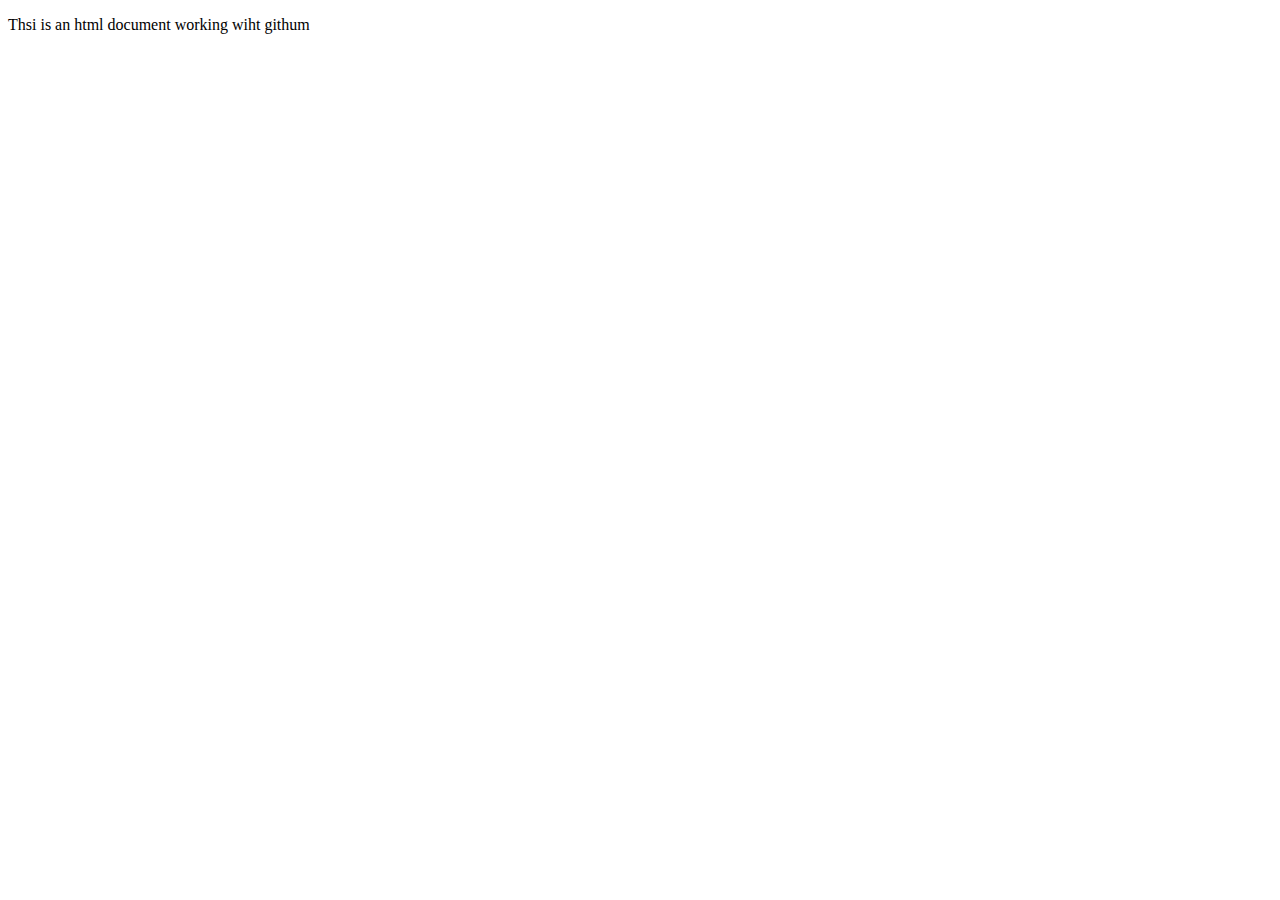
==== index.html @ 749b6fe5 "This is my first git use confidently" ====
<!DOCTYPE html>
<html lang="en">
<head>
    <meta charset="UTF-8">
    <meta http-equiv="X-UA-Compatible" content="IE=edge">
    <meta name="viewport" content="width=device-width, initial-scale=1.0">
    <title>Document</title>
</head>
<body>
   <p>Thsi is an html document working wiht githum</p> 
</body>
</html>
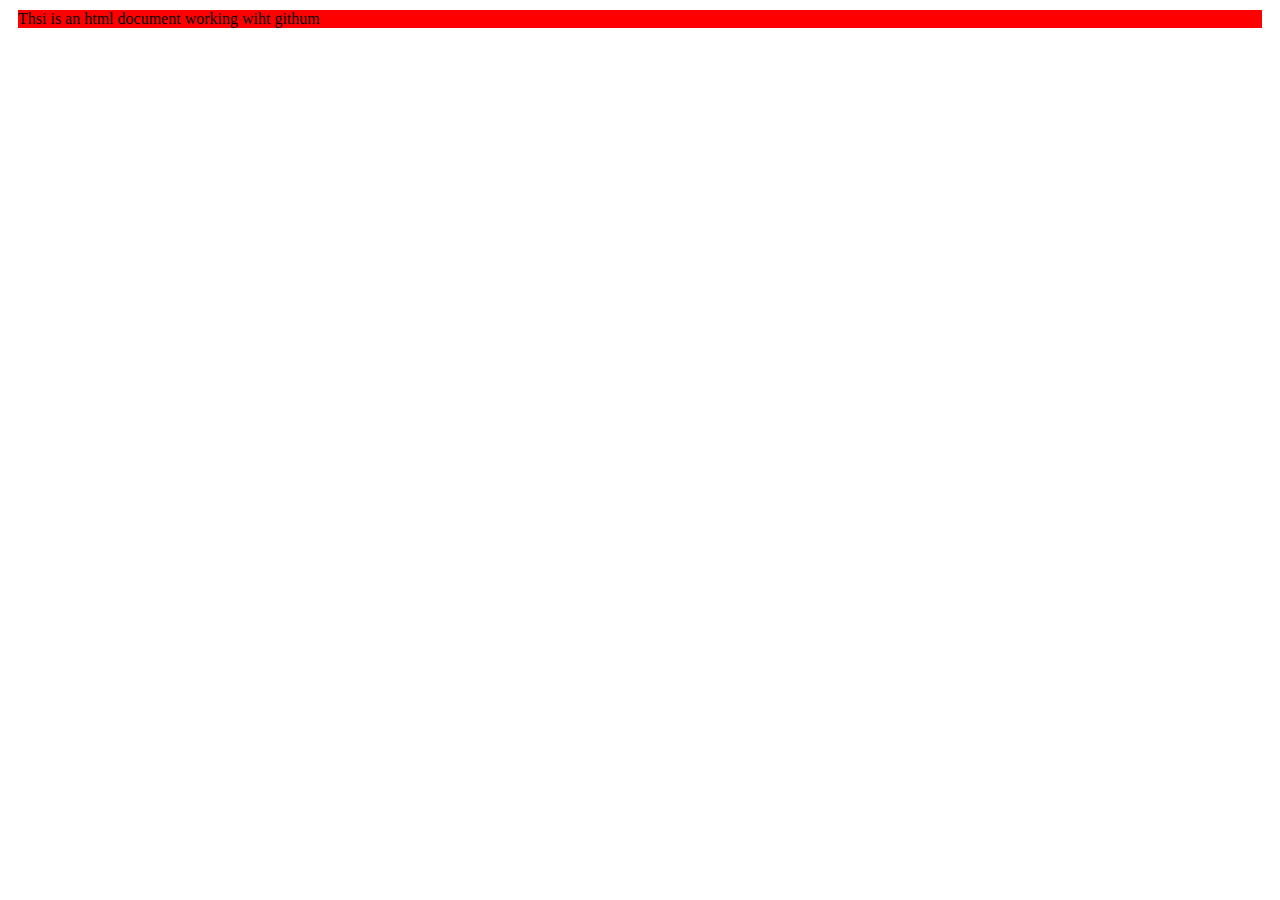
==== commit d8828a63: "initial commit" ====
--- a/index.html
+++ b/index.html
@@ -1,6 +1,7 @@
 <!DOCTYPE html>
 <html lang="en">
 <head>
+	<link rel="stylesheet" href="style.css">
     <meta charset="UTF-8">
     <meta http-equiv="X-UA-Compatible" content="IE=edge">
     <meta name="viewport" content="width=device-width, initial-scale=1.0">
--- a/style.css
+++ b/style.css
@@ -0,0 +1,6 @@
+p{
+	margin:10px;
+	padding:10px solid black;
+	background:red;
+	
+}